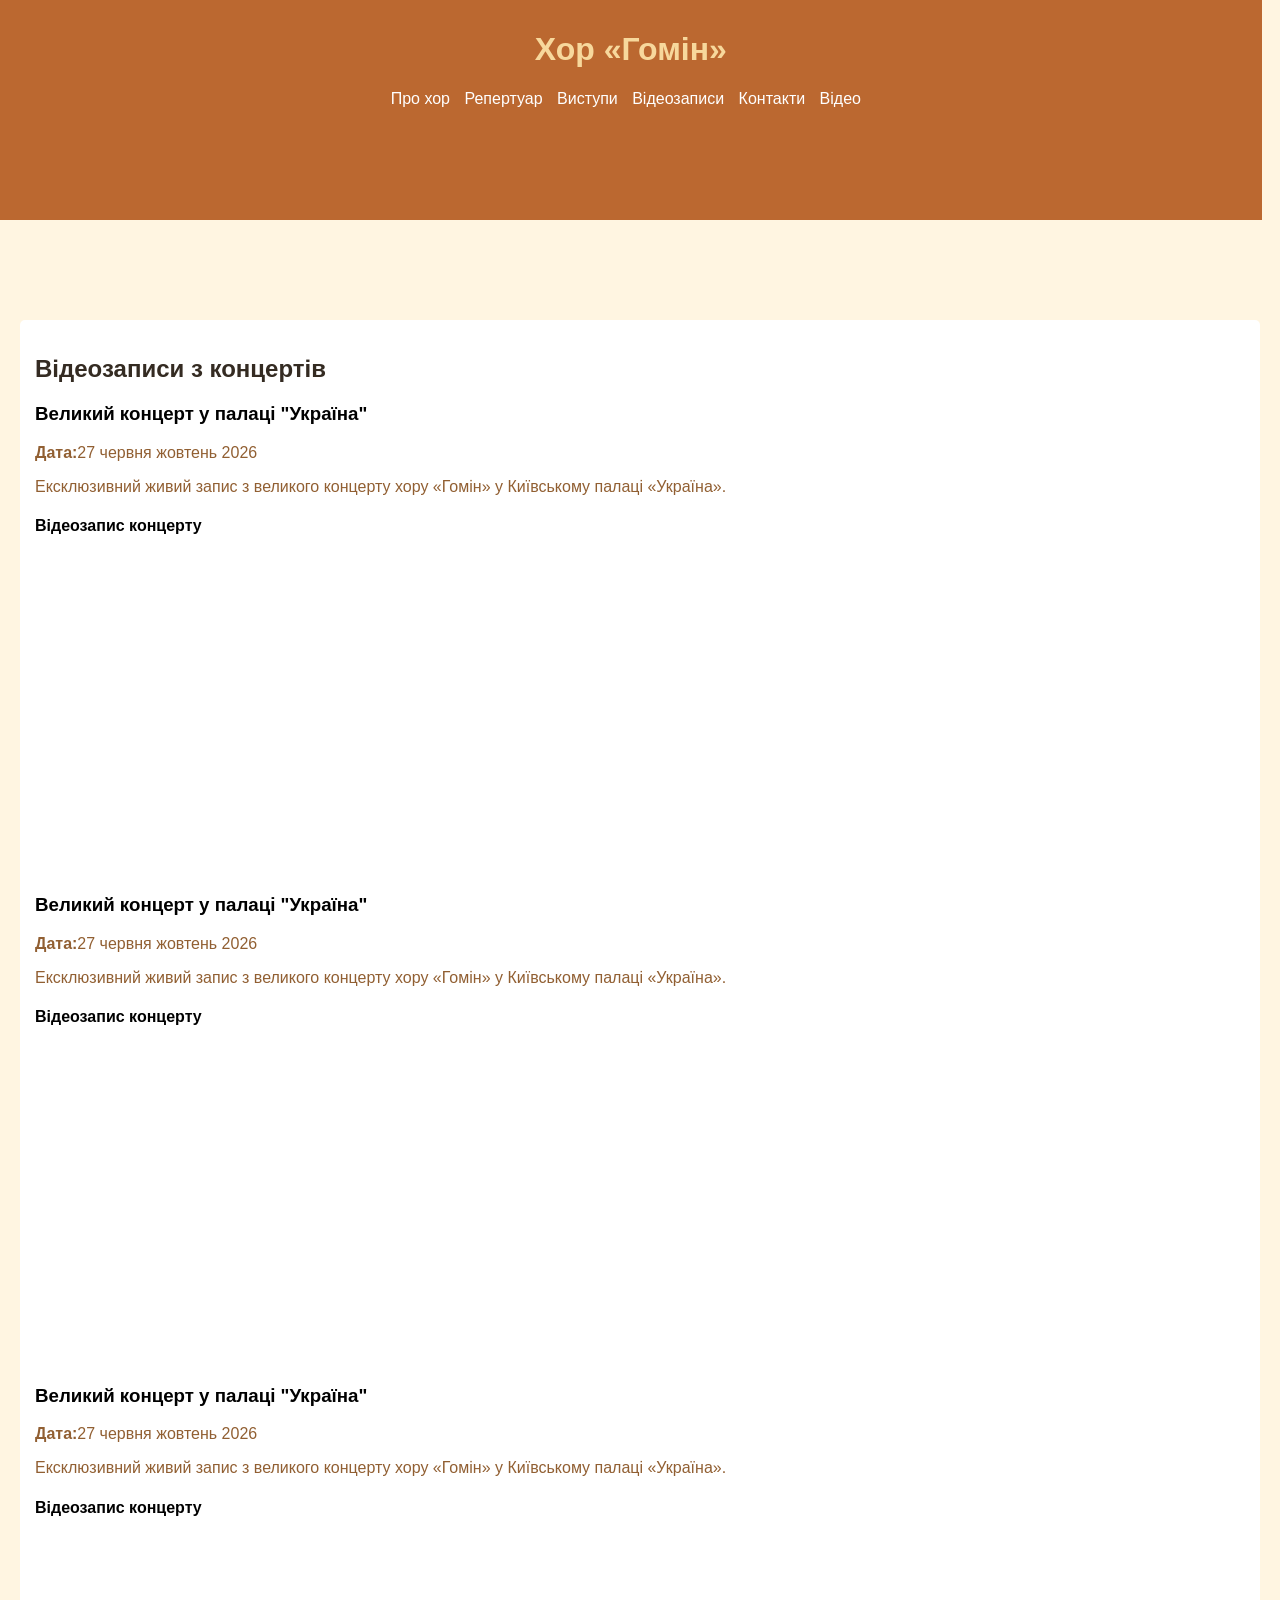
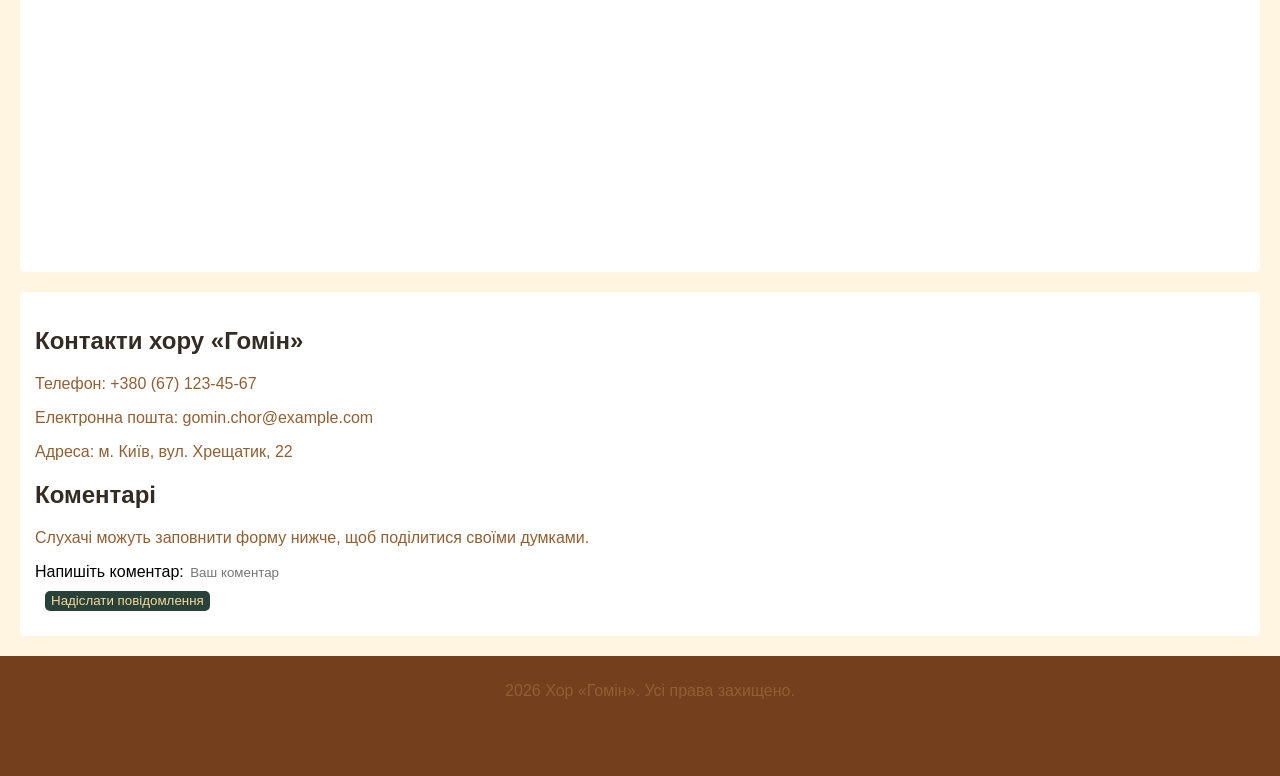
==== videos.html @ 9e85c13b "c" ====
<!DOCTYPE html>
<html lang="uk">

<head>
    <!-- Google tag (gtag.js) -->
    <script async src="https://www.googletagmanager.com/gtag/js?id=G-XBXET9FVR9"></script>
    <script>
        window.dataLayer = window.dataLayer || [];
        function gtag() { dataLayer.push(arguments); }
        gtag('js', new Date());

        gtag('config', 'G-XBXET9FVR9');
    </script>

    <meta charset="UTF-8">
    <meta name="viewport" content="width=device-width, initial-scale=1.0">
    <meta name="description"
        content="Хор «Гомін» — український хор із яскравим репертуаром, народними піснями та сучасними виконаннями.">
    <meta name="keywords" content="відео з концертів хору,відео,відеозапис виступу,відео з концерту хору "Гомін">
    <title>Відео виступів</title>

    <link rel="stylesheet" href="css.css">
</head>

<body>
    <header>
        <h1>Хор «Гомін»</h1>
        <nav>
             <ul class="header-text">
                <li><a href="#about">Про хор</a></li>
                <li><a href="#repertoire">Репертуар</a></li>
                <li><a href="#concerts">Виступи</a></li>
                <li><a href="#videos">Відеозаписи</a></li>
                <li><a href="#contacts">Контакти</a></li>
                <li><a href="#videos">Відео</a></li>
            </ul>
        </nav>
    </header>

    <img src="https://img.tsn.ua/cached/514/tsn-0b4bc102/thumbs/1200x630/e6/7c/4715a4d18d0f8d6049e946a7b1fb7ce6.jpg"
        alt="">
    <main>
        <section id="videos">
            <h2>Відеозаписи з концертів</h2>

            <article>
                <h3>Великий концерт у палаці "Україна"</h3>
                <p><strong>Дата:</strong>27 червня жовтень 2026 </p>
                <p>Ексклюзивний живий запис з великого концерту хору «Гомін» у Київському палаці «Україна».</p>
                <div class="video-container">
                    <h4>Відеозапис концерту</h4>
                    <iframe width="560" height="315" src="https://www.youtube.com/embed/dipYOjBSVh4?si=ElKI0bWUUESTrNWd"
                        title="YouTube video player" frameborder="0"
                        allow="accelerometer; autoplay; clipboard-write; encrypted-media; gyroscope; picture-in-picture; web-share"
                        referrerpolicy="strict-origin-when-cross-origin" allowfullscreen></iframe>
                </div>
            </article>

             <article>
                <h3>Великий концерт у палаці "Україна"</h3>
                <p><strong>Дата:</strong>27 червня жовтень 2026 </p>
                <p>Ексклюзивний живий запис з великого концерту хору «Гомін» у Київському палаці «Україна».</p>
                <div class="video-container">
                    <h4>Відеозапис концерту</h4>
                    <iframe width="560" height="315" src="https://www.youtube.com/embed/dipYOjBSVh4?si=ElKI0bWUUESTrNWd"
                        title="YouTube video player" frameborder="0"
                        allow="accelerometer; autoplay; clipboard-write; encrypted-media; gyroscope; picture-in-picture; web-share"
                        referrerpolicy="strict-origin-when-cross-origin" allowfullscreen></iframe>
                </div>
            </article>
        
             <article>
                <h3>Великий концерт у палаці "Україна"</h3>
                <p><strong>Дата:</strong>27 червня жовтень 2026 </p>
                <p>Ексклюзивний живий запис з великого концерту хору «Гомін» у Київському палаці «Україна».</p>
                <div class="video-container">
                    <h4>Відеозапис концерту</h4>
                    <iframe width="560" height="315" src="https://www.youtube.com/embed/dipYOjBSVh4?si=ElKI0bWUUESTrNWd"
                        title="YouTube video player" frameborder="0"
                        allow="accelerometer; autoplay; clipboard-write; encrypted-media; gyroscope; picture-in-picture; web-share"
                        referrerpolicy="strict-origin-when-cross-origin" allowfullscreen></iframe>
                </div>
            </article>
        
        </section>

        <section id="contacts">
            <h2>Контакти хору «Гомін»</h2>
            <p>Телефон: +380 (67) 123-45-67</p>
            <p>Електронна пошта: gomin.chor@example.com</p>
            <p>Адреса: м. Київ, вул. Хрещатик, 22</p>

            <div class="container">
                <h2 class="section-title">Коментарі</h2>
                <p class="contact-subtitle">Слухачі можуть заповнити форму нижче, щоб поділитися своїми думками.</p>

                <form class="contact-form"
                    onsubmit="event.preventDefault(); alert('Повідомлення успішно відправлено.');">
                    <div class="form-group">
                        <label for="user-text">Напишіть коментар:</label>
                        <input type="text" id="user-text" name="user-text" placeholder="Ваш коментар" required>
                    </div>
                    <button type="submit" class="btn btn-primary btn-submit">Надіслати повідомлення</button>
                </form>
            </div>
        </section>
    </main>

    <footer>
        <p class="footer-text">2026 Хор «Гомін». Усі права захищено.</p>
    </footer>

    <script src="js.js"></script>
</body>

</html>
---- css.css ----
header {
    width: 97%;
    height: 200px;
    color: #f7d89c;
    background-color: #BB6830;
    text-align: center;
    padding: 10px;
}

body {
    background-color: #fff5e1;
    margin: 0%;
    padding: 0%;
    font-family: Arial, Helvetica, sans-serif;
}

ul {
    list-style: none;
    padding: 0;
}

li {
    display: inline;
    margin-right: 10px;
    color: #8D5B30;
}

a {
    text-decoration: none;
    color: #ffffff;
}

section {
    margin: 20px;
    padding: 15px;
    background-color: #fff;
    border-radius: 5px;
}

img {
    width: 800px;
    margin: 50px;
    border-radius: 8px;
    display: flex;
    justify-content: space-around;
    align-items: center;
}

footer {
    width: 100%;
    height: 100px;
    color: #c6a769;
    background-color: #733f1d;
    text-align: center;
    padding: 10px;
}

button {
    border: none;
    border-radius: 5px;
    background-color: #284139;
    color: #f7d89c;
    margin: 10px;
    width: auto;
    height: 20px;
}
h2{
    color: #342B22;
}
p{
    color: #915f32;
}
input{
    border: none;
}
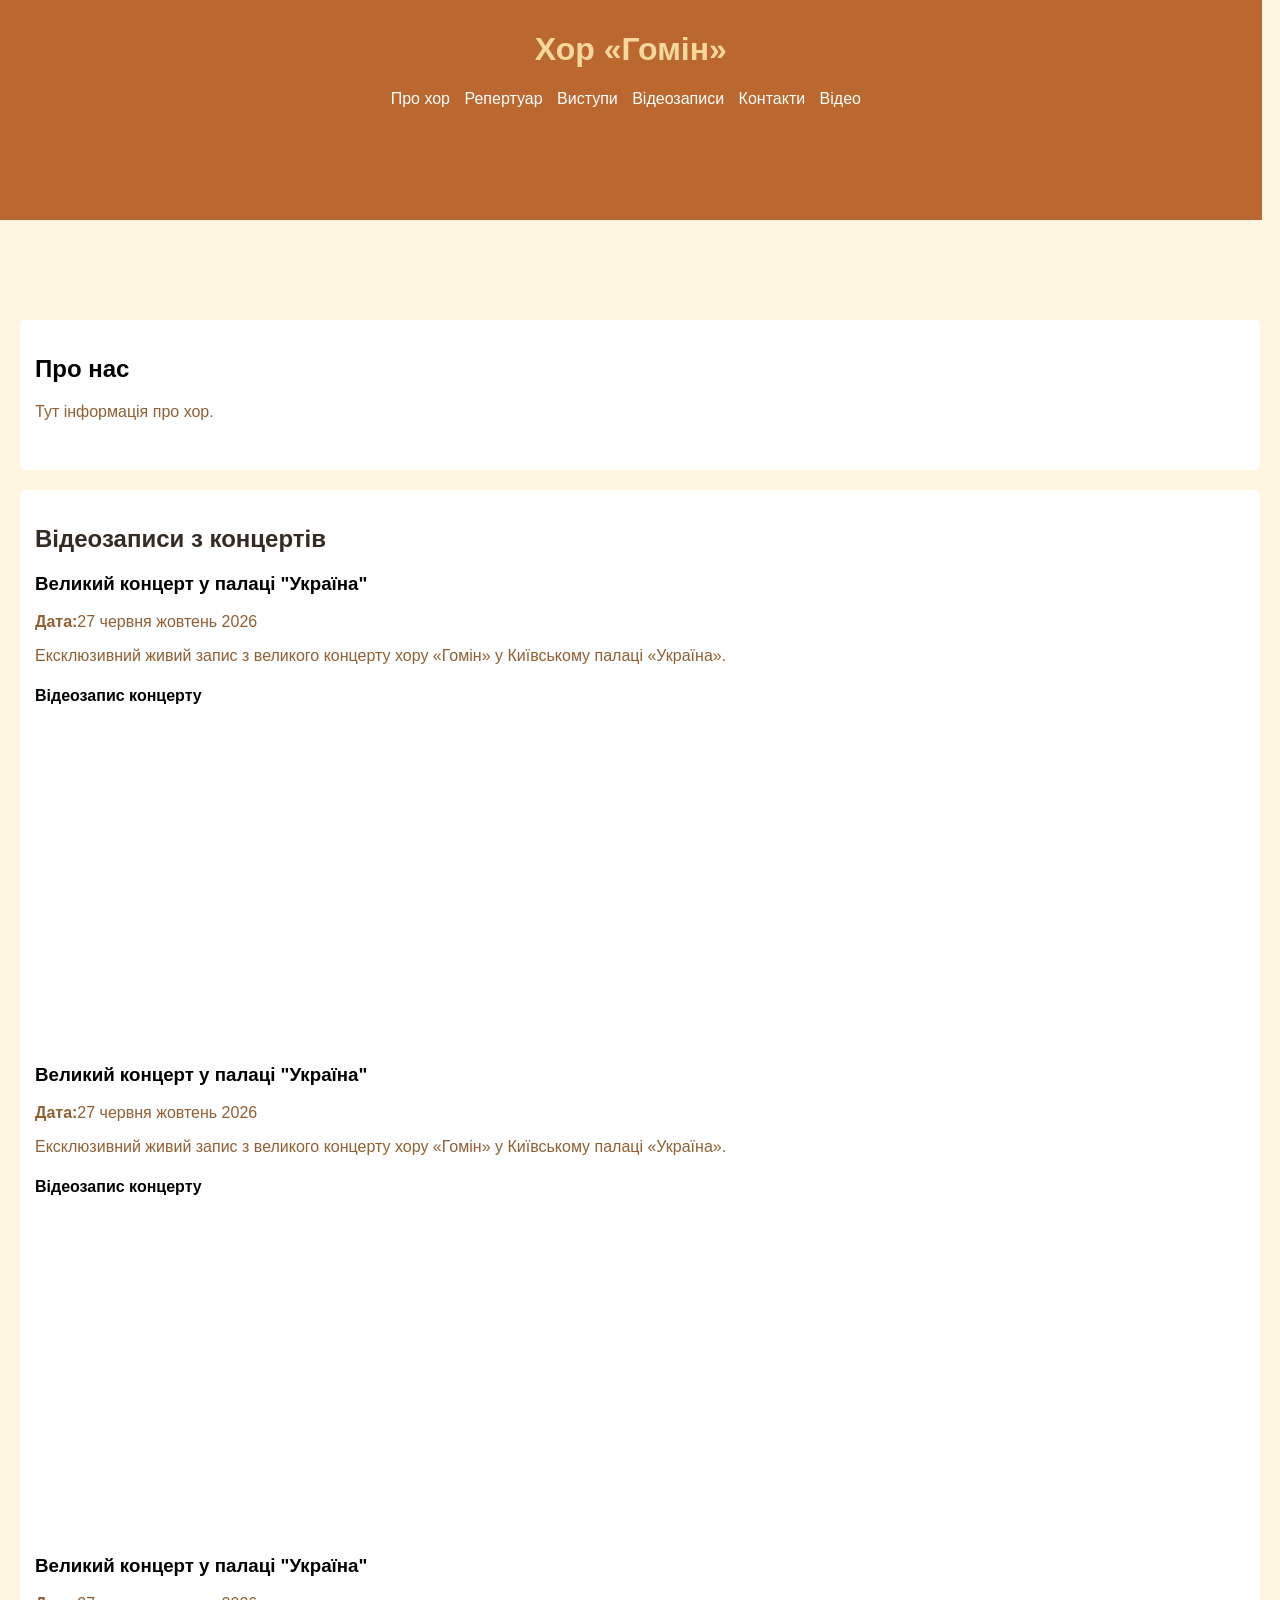
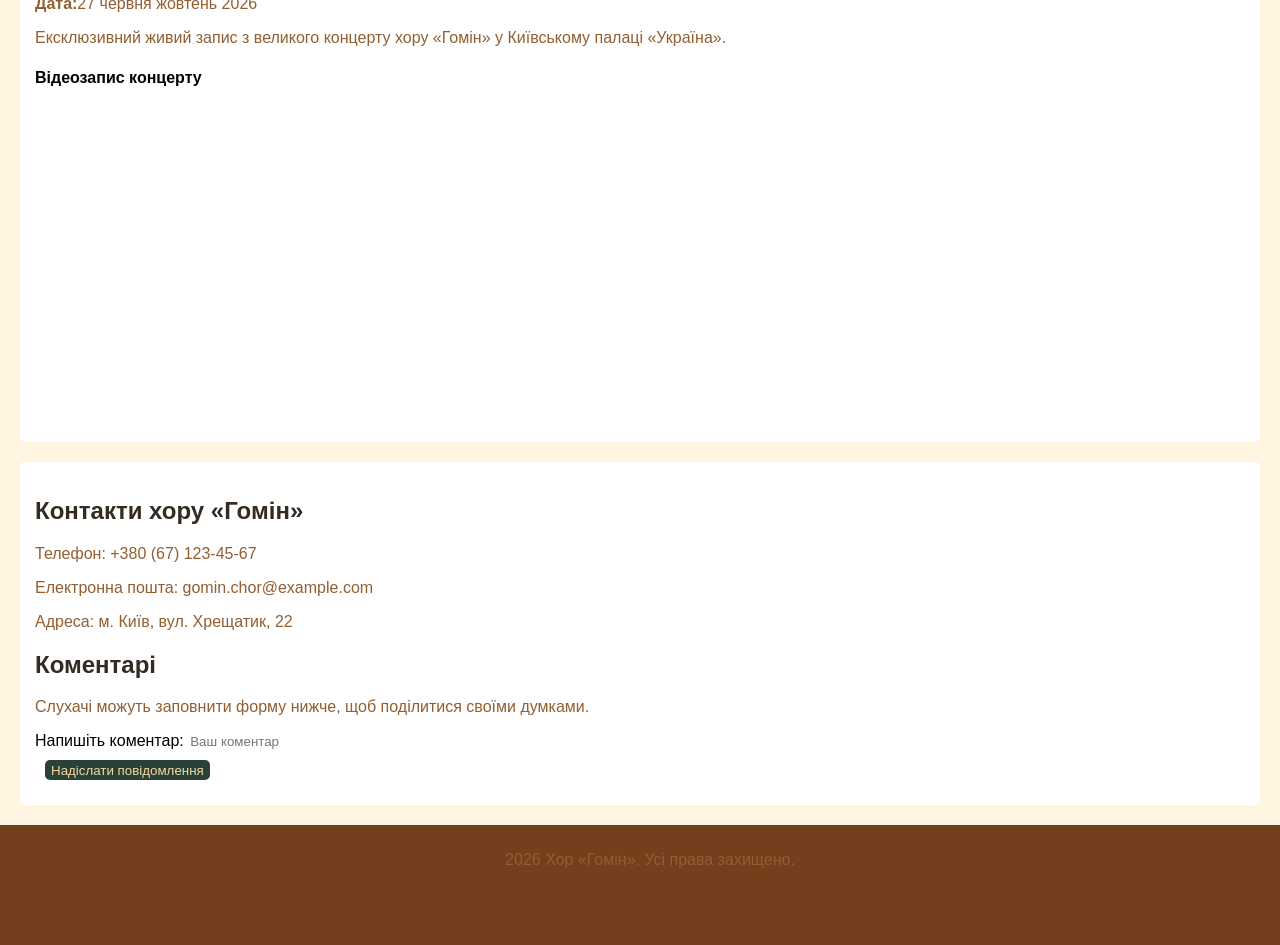
==== commit f177c4f1: "Update videos.html" ====
--- a/videos.html
+++ b/videos.html
@@ -40,6 +40,11 @@
     <img src="https://img.tsn.ua/cached/514/tsn-0b4bc102/thumbs/1200x630/e6/7c/4715a4d18d0f8d6049e946a7b1fb7ce6.jpg"
         alt="">
     <main>
+        <section>
+            <h1>Про нас</h1>
+            <p>Тут інформація про хор.</p>
+            <a href="#about"> На головну</a>
+        </section>
         <section id="videos">
             <h2>Відеозаписи з концертів</h2>
 
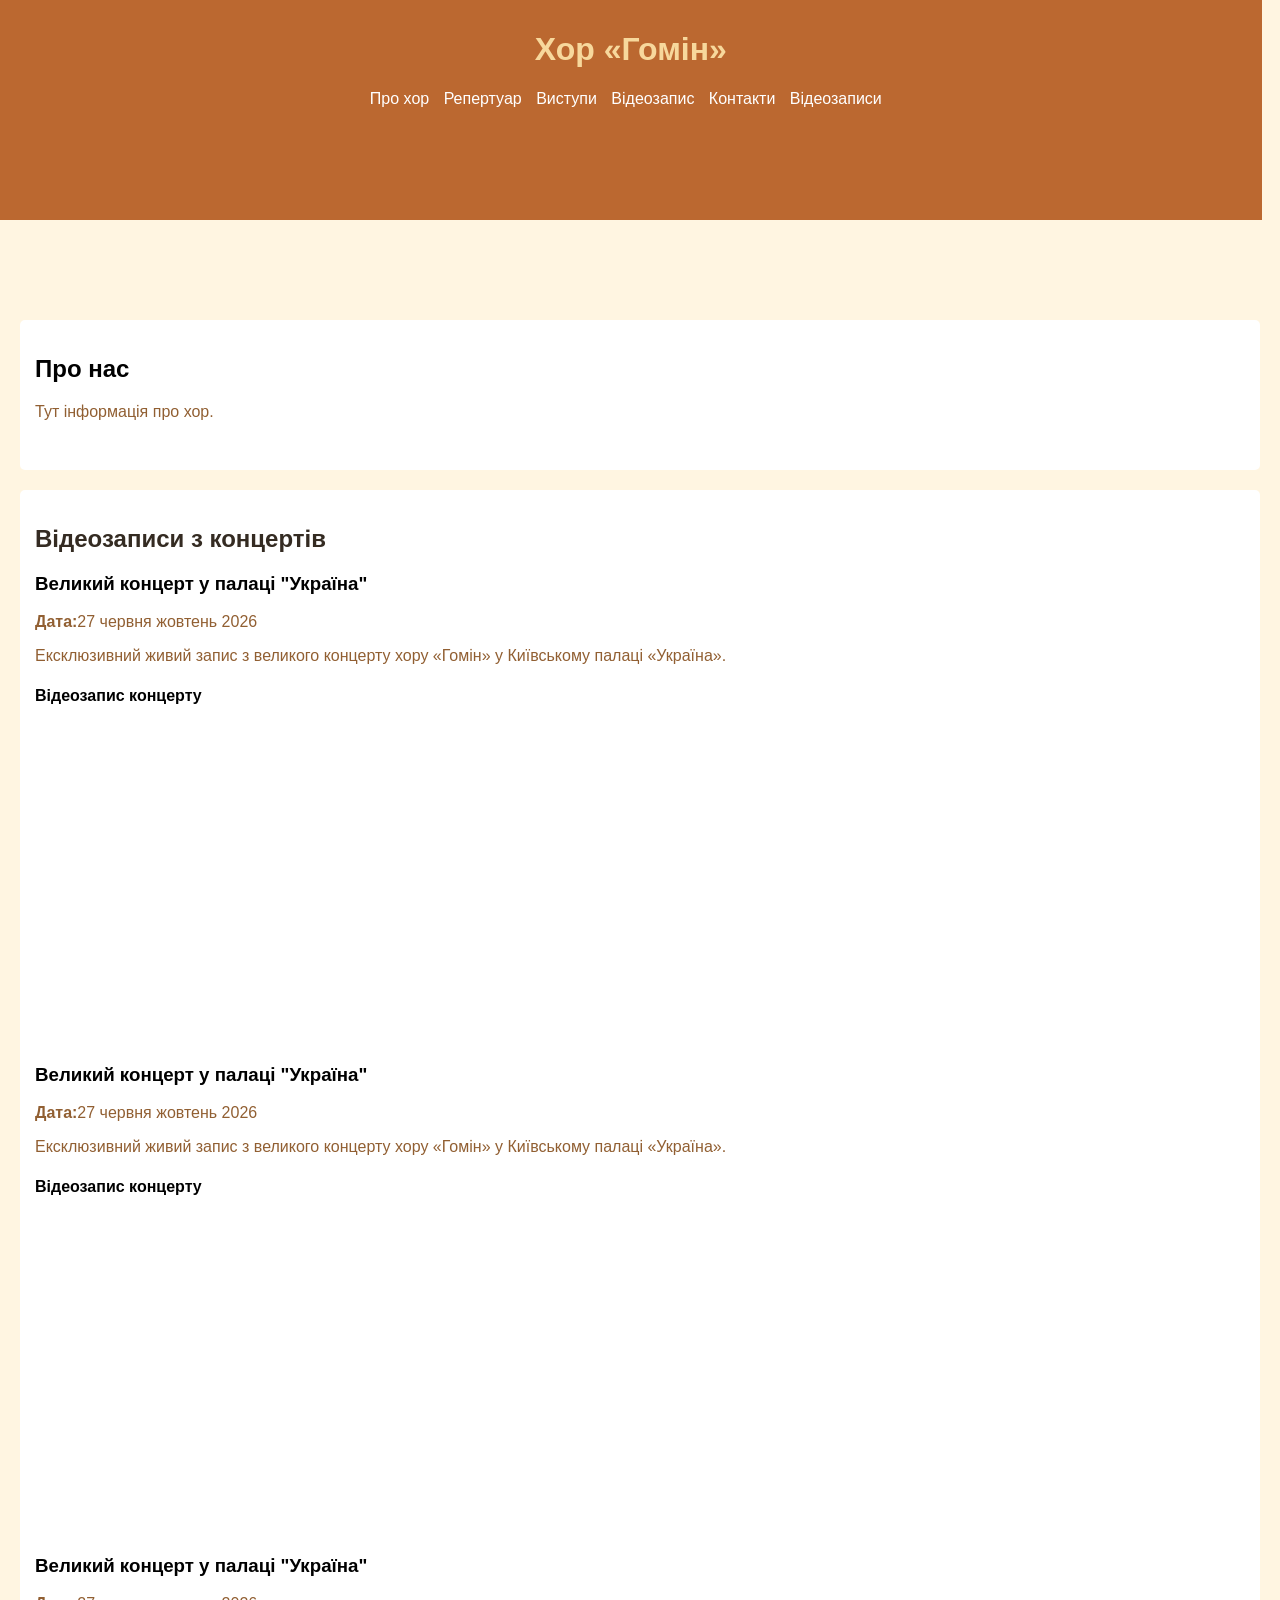
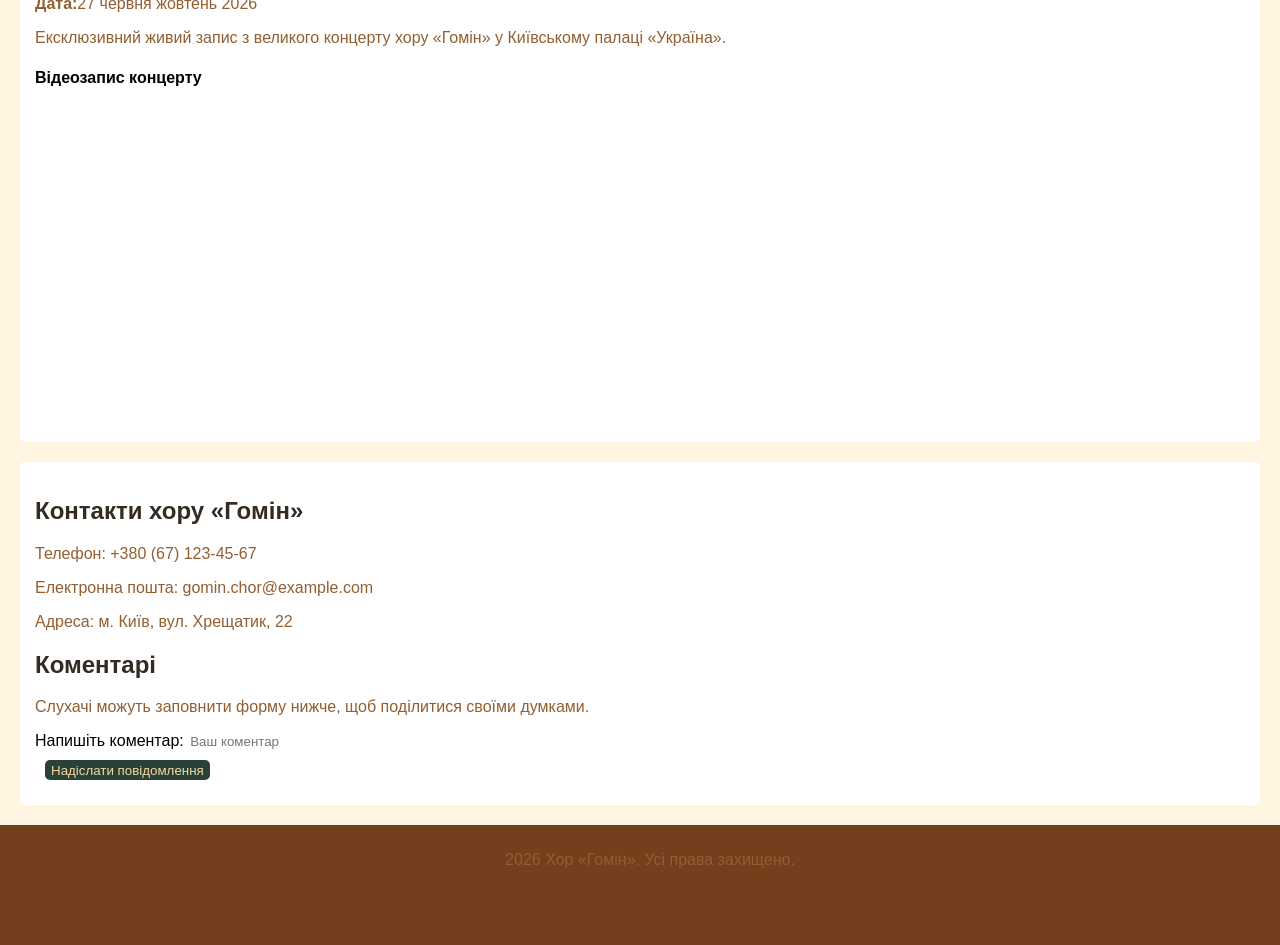
==== commit 9062d33f: "c" ====
--- a/videos.html
+++ b/videos.html
@@ -26,13 +26,37 @@
     <header>
         <h1>Хор «Гомін»</h1>
         <nav>
-             <ul class="header-text">
-                <li><a href="#about">Про хор</a></li>
-                <li><a href="#repertoire">Репертуар</a></li>
-                <li><a href="#concerts">Виступи</a></li>
-                <li><a href="#videos">Відеозаписи</a></li>
-                <li><a href="#contacts">Контакти</a></li>
-                <li><a href="#videos">Відео</a></li>
+               <ul class="header-text">
+                <li><a onclick="gtag('event', 'click', {'event_category': 'Link',
+
+'event_label': 'Page Link'});" href="#about">Про хор</a></li>
+
+
+                <li><a onclick="gtag('event', 'click', {'event_category': 'Link',
+
+'event_label': 'Page Link'});" href="#repertoire">Репертуар</a></li>
+
+
+                <li><a  onclick="gtag('event', 'click', {'event_category': 'Link',
+
+'event_label': 'Page Link'});"href="#concerts">Виступи</a></li>
+
+
+                <li><a onclick="gtag('event', 'click', {'event_category': 'Link',
+
+'event_label': 'Page Link'});" href="#video">Відеозапис</a></li>
+
+
+                <li><a onclick="gtag('event', 'click', {'event_category': 'Link',
+
+'event_label': 'Page Link'});"href="#contacts">Контакти</a></li>
+
+
+                <li><a onclick="gtag('event', 'click', {'event_category': 'Link',
+
+'event_label': 'Page Link'});" href="videos.html">Відеозаписи</a></li>
+
+
             </ul>
         </nav>
     </header>
@@ -43,7 +67,7 @@
         <section>
             <h1>Про нас</h1>
             <p>Тут інформація про хор.</p>
-            <a href="#about"> На головну</a>
+            <a href="index.html"> На головну</a>
         </section>
         <section id="videos">
             <h2>Відеозаписи з концертів</h2>
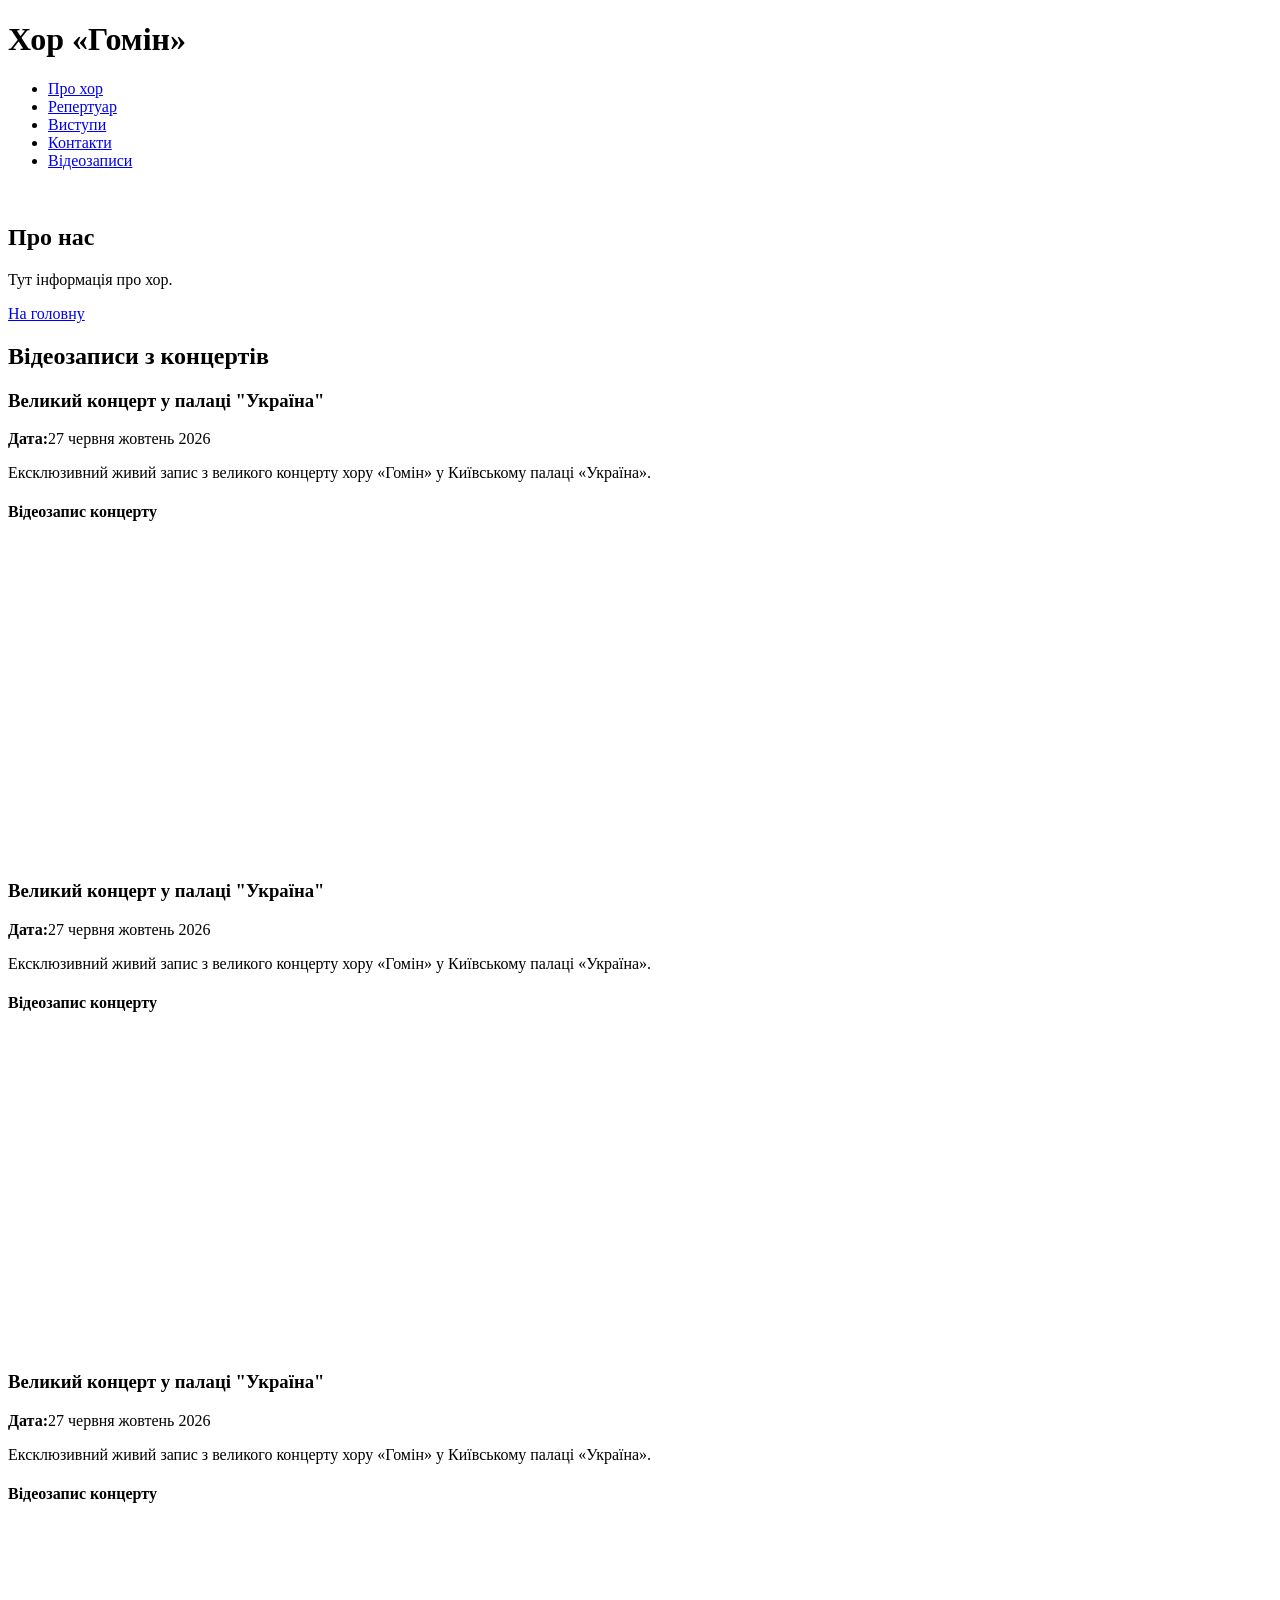
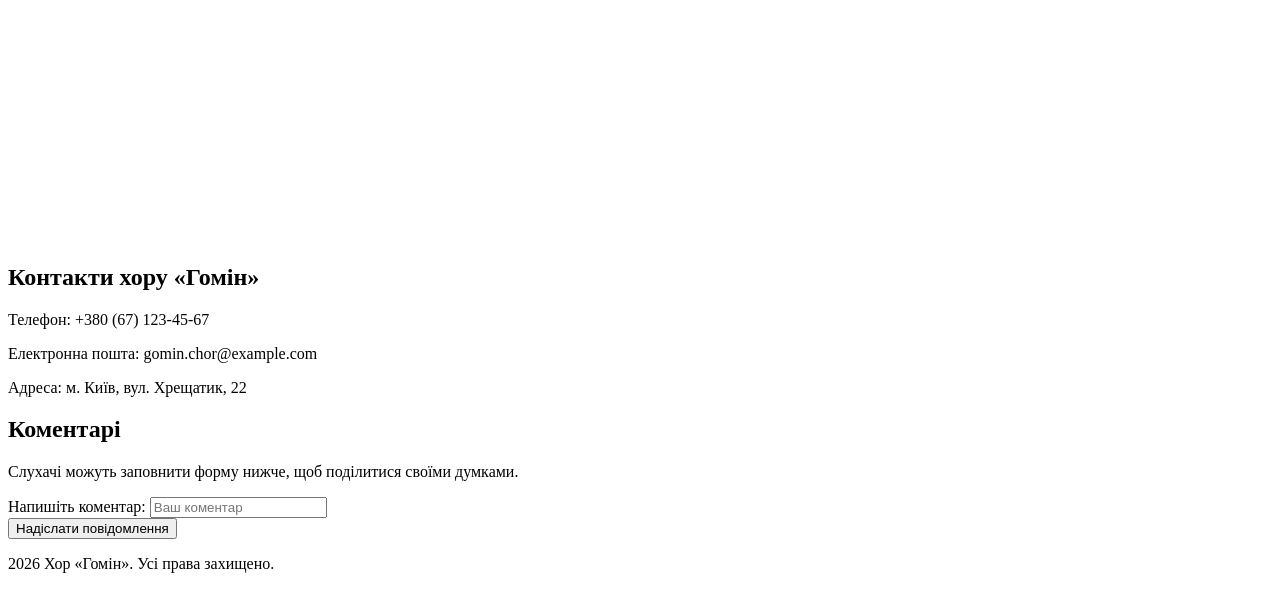
==== commit 5923a3ee: "c" ====
--- a/videos.html
+++ b/videos.html
@@ -19,7 +19,7 @@
     <meta name="keywords" content="відео з концертів хору,відео,відеозапис виступу,відео з концерту хору "Гомін">
     <title>Відео виступів</title>
 
-    <link rel="stylesheet" href="css.css">
+    <link rel="stylesheet" href="css.css/scr.css">
 </head>
 
 <body>
@@ -29,27 +29,22 @@
                <ul class="header-text">
                 <li><a onclick="gtag('event', 'click', {'event_category': 'Link',
 
-'event_label': 'Page Link'});" href="#about">Про хор</a></li>
+'event_label': 'Page Link'});" href="index.htm/#about">Про хор</a></li>
 
 
                 <li><a onclick="gtag('event', 'click', {'event_category': 'Link',
 
-'event_label': 'Page Link'});" href="#repertoire">Репертуар</a></li>
+'event_label': 'Page Link'});" href="index.htm/#repertoire">Репертуар</a></li>
 
 
                 <li><a  onclick="gtag('event', 'click', {'event_category': 'Link',
 
-'event_label': 'Page Link'});"href="#concerts">Виступи</a></li>
+'event_label': 'Page Link'});"href="index.htm/#concerts">Виступи</a></li>
 
 
                 <li><a onclick="gtag('event', 'click', {'event_category': 'Link',
 
-'event_label': 'Page Link'});" href="#video">Відеозапис</a></li>
-
-
-                <li><a onclick="gtag('event', 'click', {'event_category': 'Link',
-
-'event_label': 'Page Link'});"href="#contacts">Контакти</a></li>
+'event_label': 'Page Link'});"href="index.html/#contacts">Контакти</a></li>
 
 
                 <li><a onclick="gtag('event', 'click', {'event_category': 'Link',
@@ -67,7 +62,7 @@
         <section>
             <h1>Про нас</h1>
             <p>Тут інформація про хор.</p>
-            <a href="index.html"> На головну</a>
+            <a class="main" href="index.html"> На головну</a>
         </section>
         <section id="videos">
             <h2>Відеозаписи з концертів</h2>
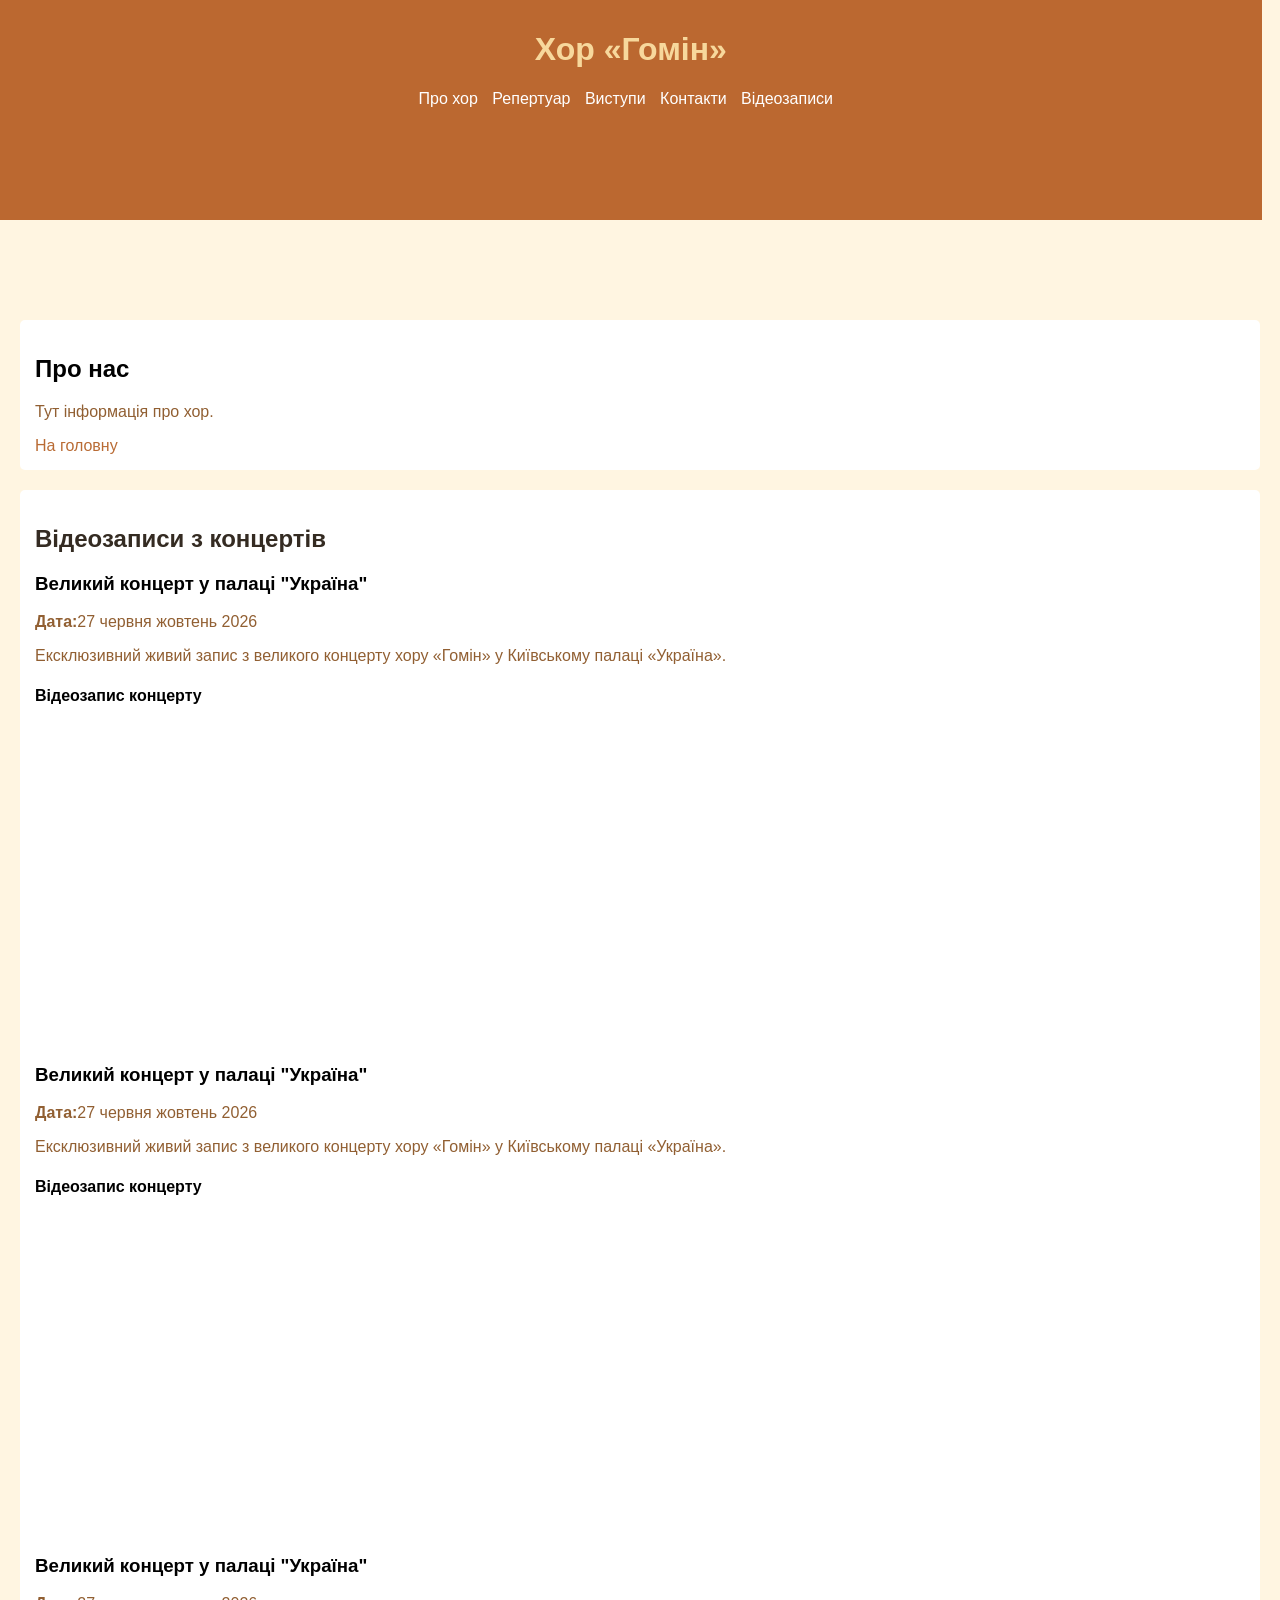
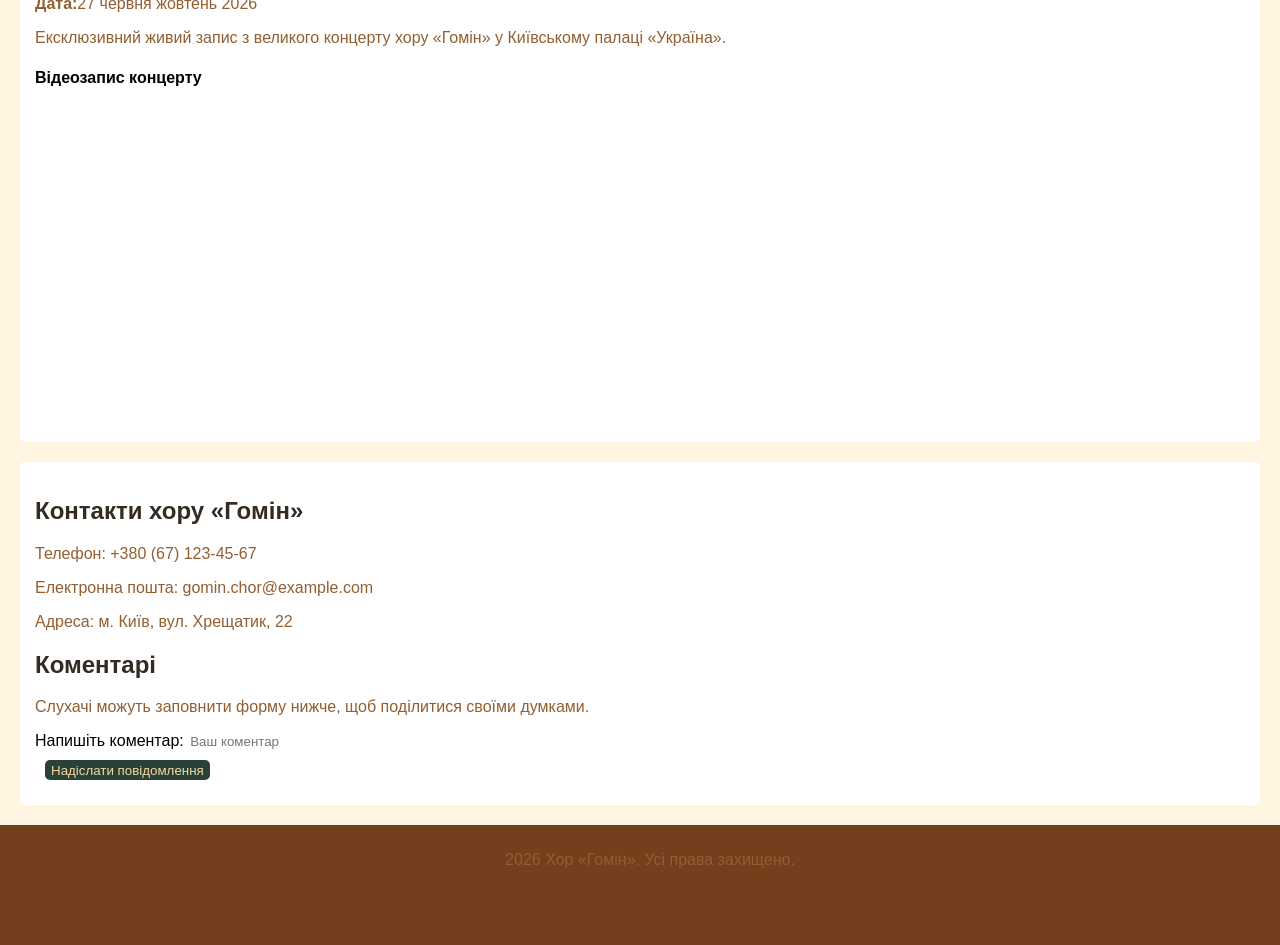
==== commit 45e3d8f1: "c" ====
--- a/videos.html
+++ b/videos.html
@@ -19,7 +19,7 @@
     <meta name="keywords" content="відео з концертів хору,відео,відеозапис виступу,відео з концерту хору "Гомін">
     <title>Відео виступів</title>
 
-    <link rel="stylesheet" href="css.css/scr.css">
+    <link rel="stylesheet" href="css.css">
 </head>
 
 <body>
--- a/css.css
+++ b/css.css
@@ -0,0 +1,79 @@
+.main {
+    color: #b96b34;
+}
+
+header {
+    width: 97%;
+    height: 200px;
+    color: #f7d89c;
+    background-color: #BB6830;
+    text-align: center;
+    padding: 10px;
+}
+
+body {
+    background-color: #fff5e1;
+    margin: 0%;
+    padding: 0%;
+    font-family: Arial, Helvetica, sans-serif;
+}
+
+ul {
+    list-style: none;
+    padding: 0;
+}
+
+li {
+    display: inline;
+    margin-right: 10px;
+    color: #8D5B30;
+}
+
+a {
+    text-decoration: none;
+    color: #ffffff;
+}
+
+section {
+    margin: 20px;
+    padding: 15px;
+    background-color: #fff;
+    border-radius: 5px;
+}
+
+img {
+    width: 800px;
+    margin: 50px;
+    border-radius: 8px;
+    display: flex;
+    justify-content: space-around;
+    align-items: center;
+}
+
+footer {
+    width: 100%;
+    height: 100px;
+    color: #c6a769;
+    background-color: #733f1d;
+    text-align: center;
+    padding: 10px;
+}
+
+button {
+    border: none;
+    border-radius: 5px;
+    background-color: #284139;
+    color: #f7d89c;
+    margin: 10px;
+    width: auto;
+    height: 20px;
+}
+h2{
+    color: #342B22;
+}
+p{
+    color: #915f32;
+}
+input{
+    border: none;
+}
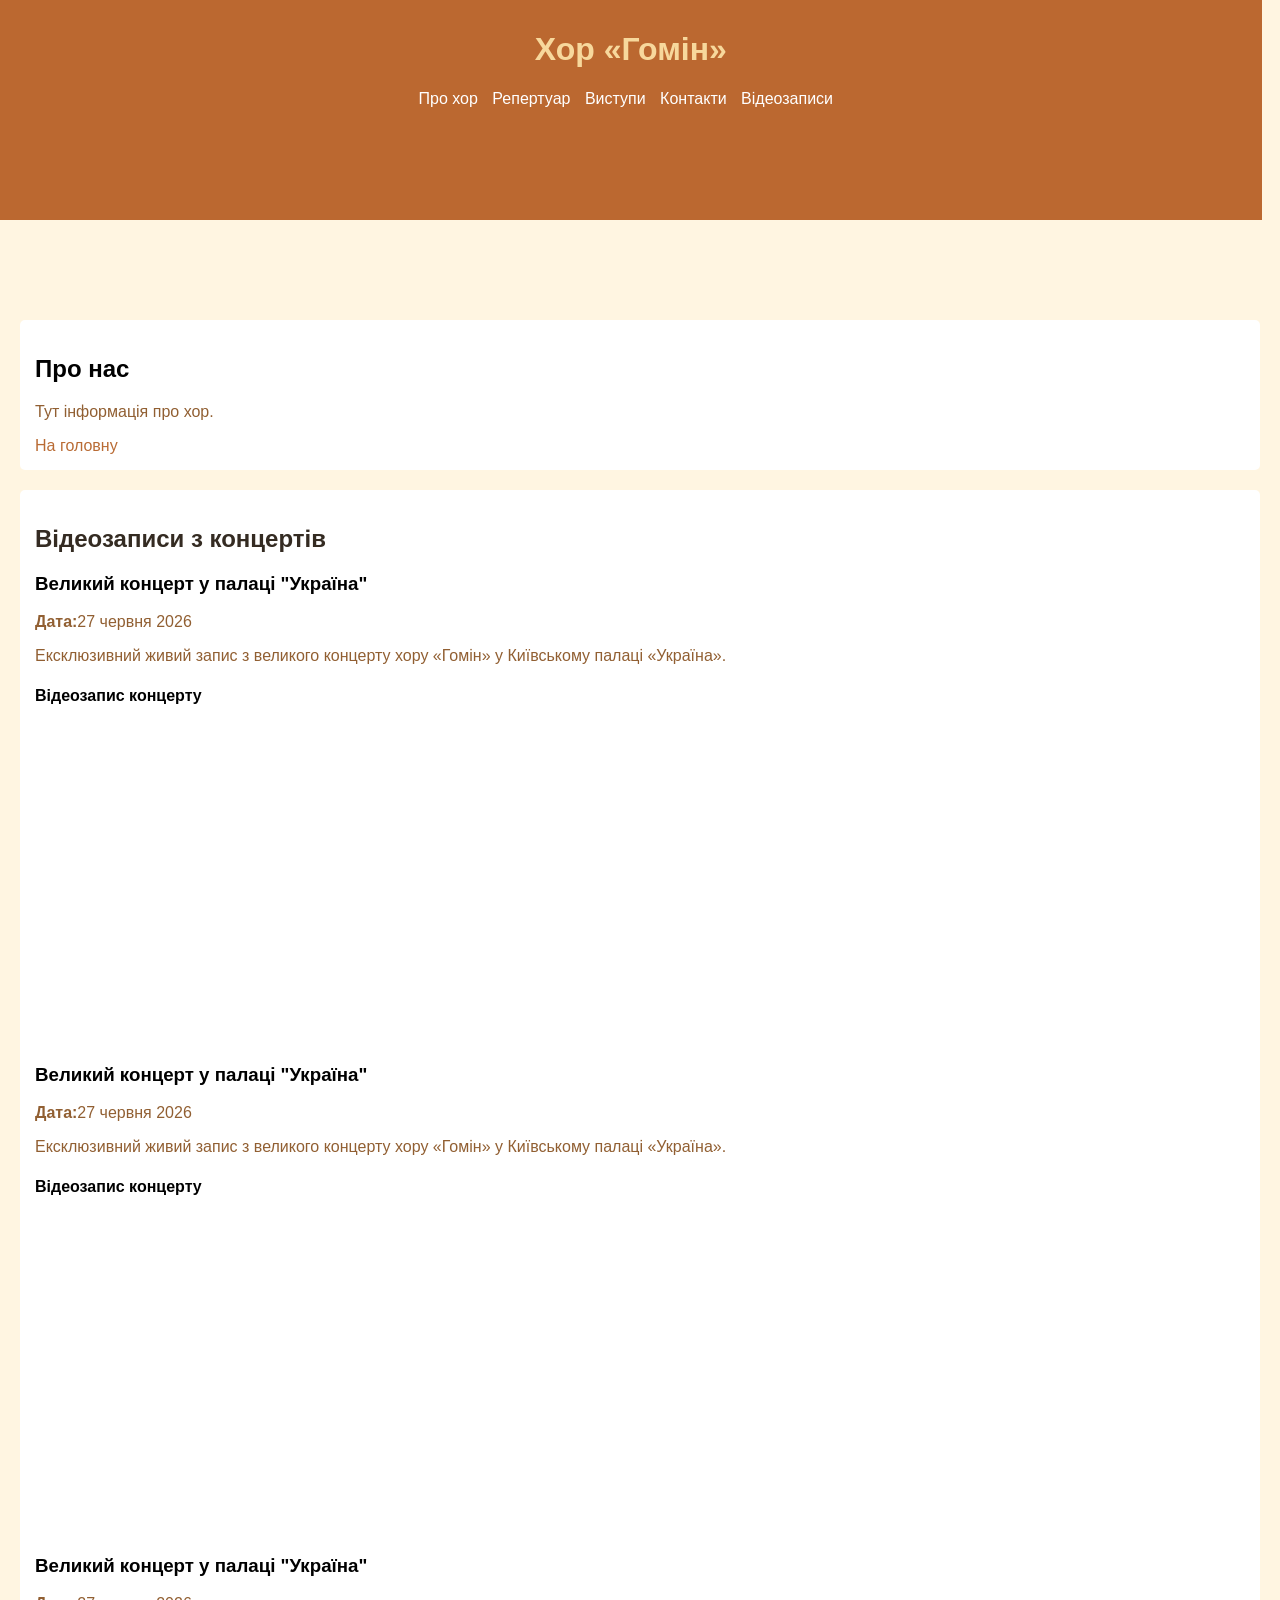
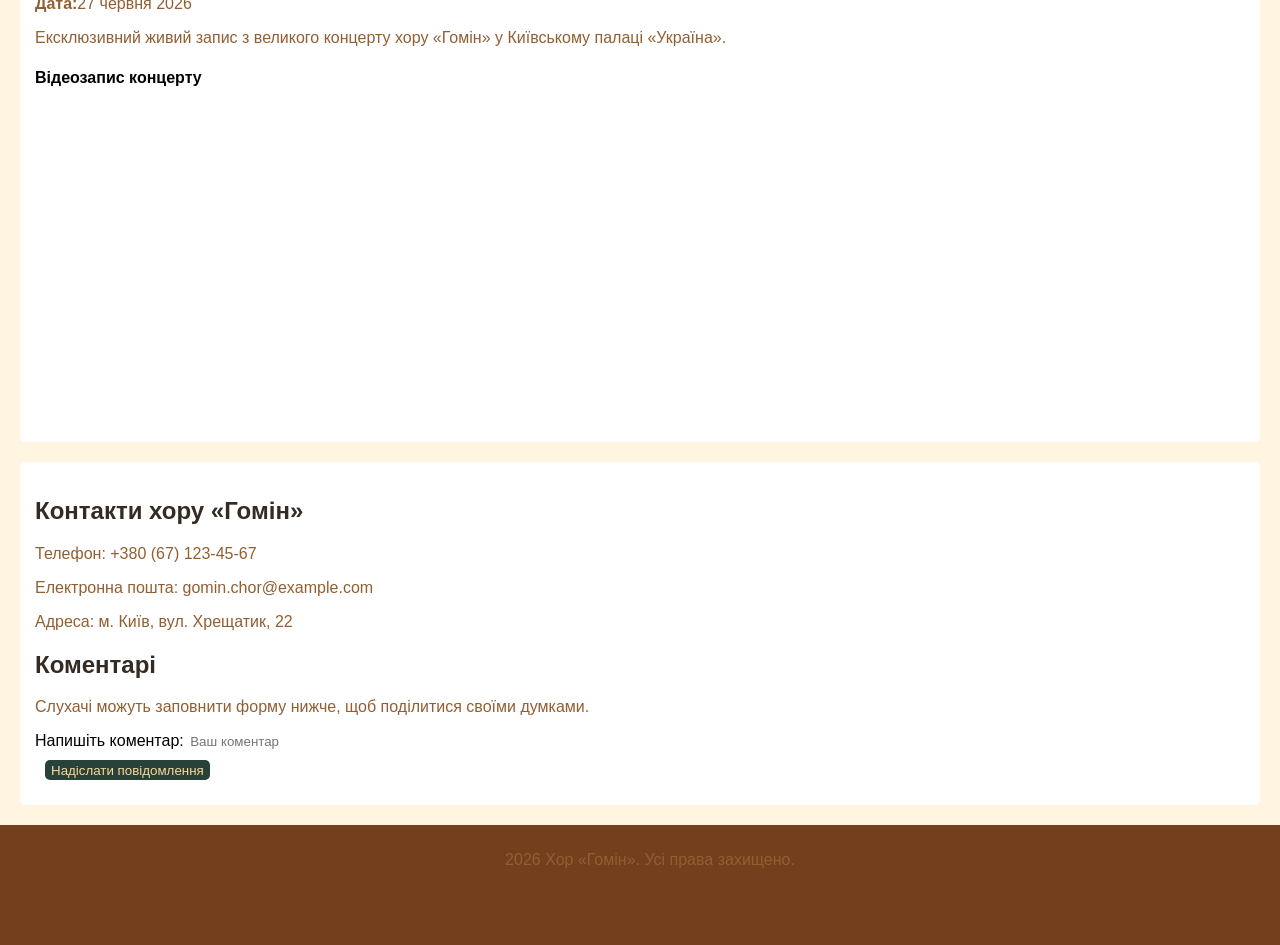
==== commit 3d9023fd: "c" ====
--- a/videos.html
+++ b/videos.html
@@ -69,7 +69,7 @@
 
             <article>
                 <h3>Великий концерт у палаці "Україна"</h3>
-                <p><strong>Дата:</strong>27 червня жовтень 2026 </p>
+                <p><strong>Дата:</strong>27 червня  2026 </p>
                 <p>Ексклюзивний живий запис з великого концерту хору «Гомін» у Київському палаці «Україна».</p>
                 <div class="video-container">
                     <h4>Відеозапис концерту</h4>
@@ -82,7 +82,7 @@
 
              <article>
                 <h3>Великий концерт у палаці "Україна"</h3>
-                <p><strong>Дата:</strong>27 червня жовтень 2026 </p>
+                <p><strong>Дата:</strong>27 червня  2026 </p>
                 <p>Ексклюзивний живий запис з великого концерту хору «Гомін» у Київському палаці «Україна».</p>
                 <div class="video-container">
                     <h4>Відеозапис концерту</h4>
@@ -95,7 +95,7 @@
         
              <article>
                 <h3>Великий концерт у палаці "Україна"</h3>
-                <p><strong>Дата:</strong>27 червня жовтень 2026 </p>
+                <p><strong>Дата:</strong>27 червня  2026 </p>
                 <p>Ексклюзивний живий запис з великого концерту хору «Гомін» у Київському палаці «Україна».</p>
                 <div class="video-container">
                     <h4>Відеозапис концерту</h4>
